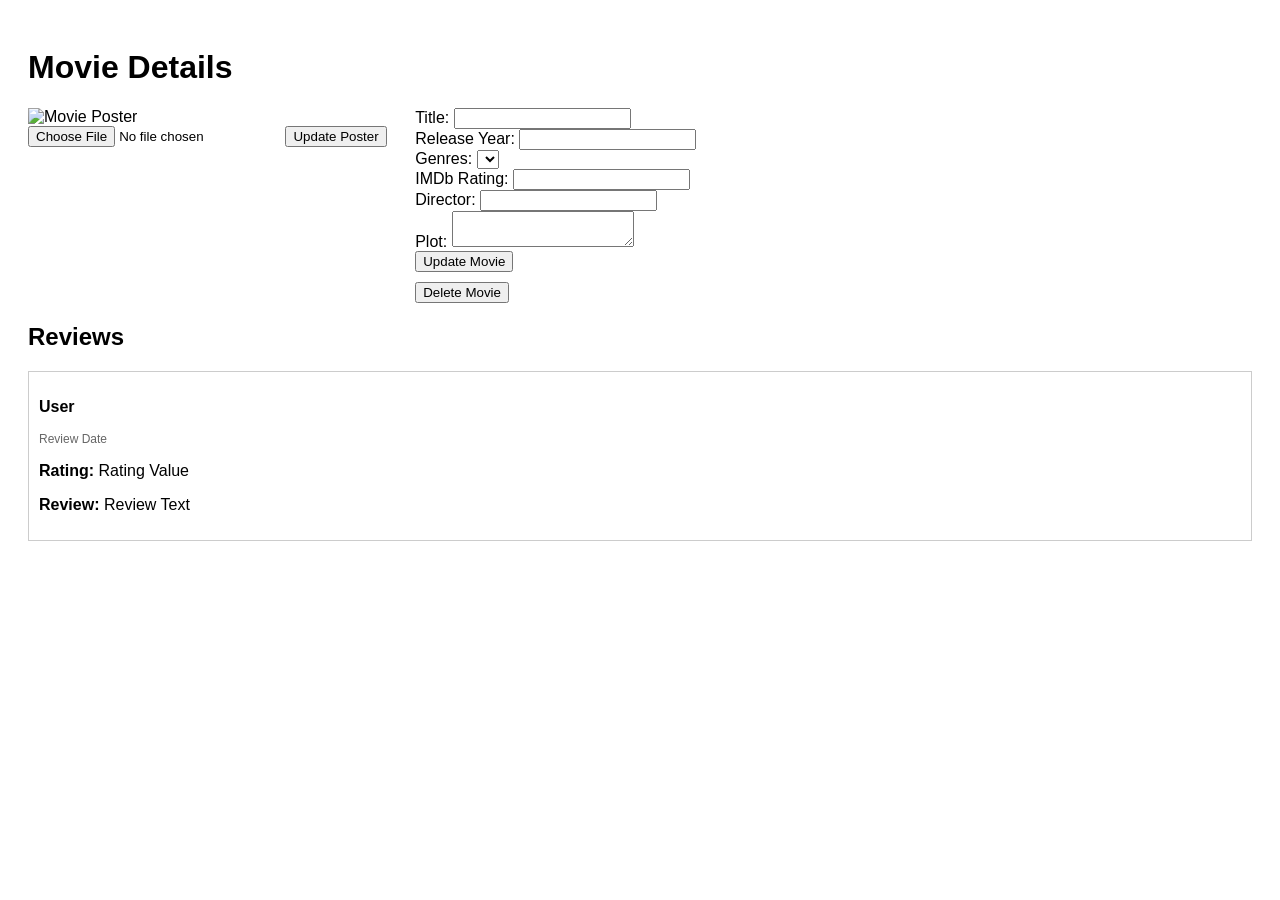
==== src/main/resources/templates/admin-movie-details.html @ 6d6787e7 "New Changes" ====
<!DOCTYPE html>
<html lang="en" xmlns:th="http://www.thymeleaf.org">
<head>
    <meta charset="UTF-8">
    <title>Movie Details</title>
    <style>
        body {
            font-family: Arial, sans-serif;
            padding: 20px;
        }
        .movie-details {
            display: flex;
            margin-bottom: 20px;
        }
        .movie-poster {
            flex: 0 0 30%; /* Adjust width as needed */
            margin-right: 20px;
        }
        .movie-poster img {
            width: 100%;
            height: auto;
        }
        .movie-info {
            flex: 1;
        }
        .reviews {
            margin-top: 20px;
        }
        .review {
            border: 1px solid #ccc;
            padding: 10px;
            margin-bottom: 10px;
        }
        .review .user {
            font-weight: bold;
        }
        .review .date {
            font-size: 12px;
            color: #666;
        }
        .admin-edit {
            margin-top: 20px;
        }
        .admin-edit form {
            margin-top: 10px;
        }
    </style>
</head>
<body>
<h1>Movie Details</h1>
<div class="movie-details">
    <div class="movie-poster">
        <img th:src="@{${adm_movie.posterUrl}}" alt="Movie Poster">
        <form method="post" enctype="multipart/form-data" th:action="@{/admin/updatePoster/{id}(id=${adm_movie.movieId})}">
            <input type="file" name="posterFile" required />
            <input type="hidden" name="movieId" th:value="${adm_movie.movieId}" />
            <button type="submit">Update Poster</button>
        </form>
    </div>
    <div class="movie-info">
        <form method="post" th:action="@{/admin/updateMovie/{id}(id=${adm_movie.movieId})}" th:object="${adm_movie}">
            <div>
                <label for="title">Title:</label>
                <input type="text" id="title" name="title" th:field="*{title}" required />
            </div>
            <div>
                <label for="releaseDate">Release Year:</label>
                <input type="number" id="releaseDate" name="releaseDate" th:field="*{releaseDate}" required />
            </div>
            <div>
                <label >Genres:</label>
                <select  name="genreId" >
                    <option th:each="genre : ${adm_genres}"
                            th:value="${genre.genreId}"
                            th:text="${genre.name}"
                            th:selected="${#lists.contains(adm_movie.genres, genre)}">
                    </option>
                </select>

            </div>
            <div>
                <label for="imdb_rating">IMDb Rating:</label>
                <input type="number" id="imdb_rating" name="imdb_rating" th:field="*{imdb_rating}" step="0.1" required />
            </div>
            <div>
                <label for="director">Director:</label>
                <input type="text" id="director" name="director" th:field="*{director}" required />
            </div>
            <div>
                <label for="plot">Plot:</label>
                <textarea id="plot" name="plot" th:field="*{plot}" required></textarea>
            </div>
            <button type="submit">Update Movie</button>
        </form>

        <form method="post" th:action="@{/admin/deleteMovie/{id}(id=${adm_movie.movieId})}" style="margin-top: 10px;">
            <button type="submit">Delete Movie</button>
        </form>
    </div>
</div>

<div class="reviews">
    <h2>Reviews</h2>
    <div th:each="review : ${adm_reviews}">
        <div class="review">
            <p class="user" th:text="${review.user.userName}">User</p>
            <p class="date" th:text="${review.reviewDate}">Review Date</p>
            <p><strong>Rating:</strong> <span th:text="${review.rating}">Rating Value</span></p>
            <p><strong>Review:</strong> <span th:text="${review.reviewText}">Review Text</span></p>
        </div>
    </div>

</div>
</body>
</html>
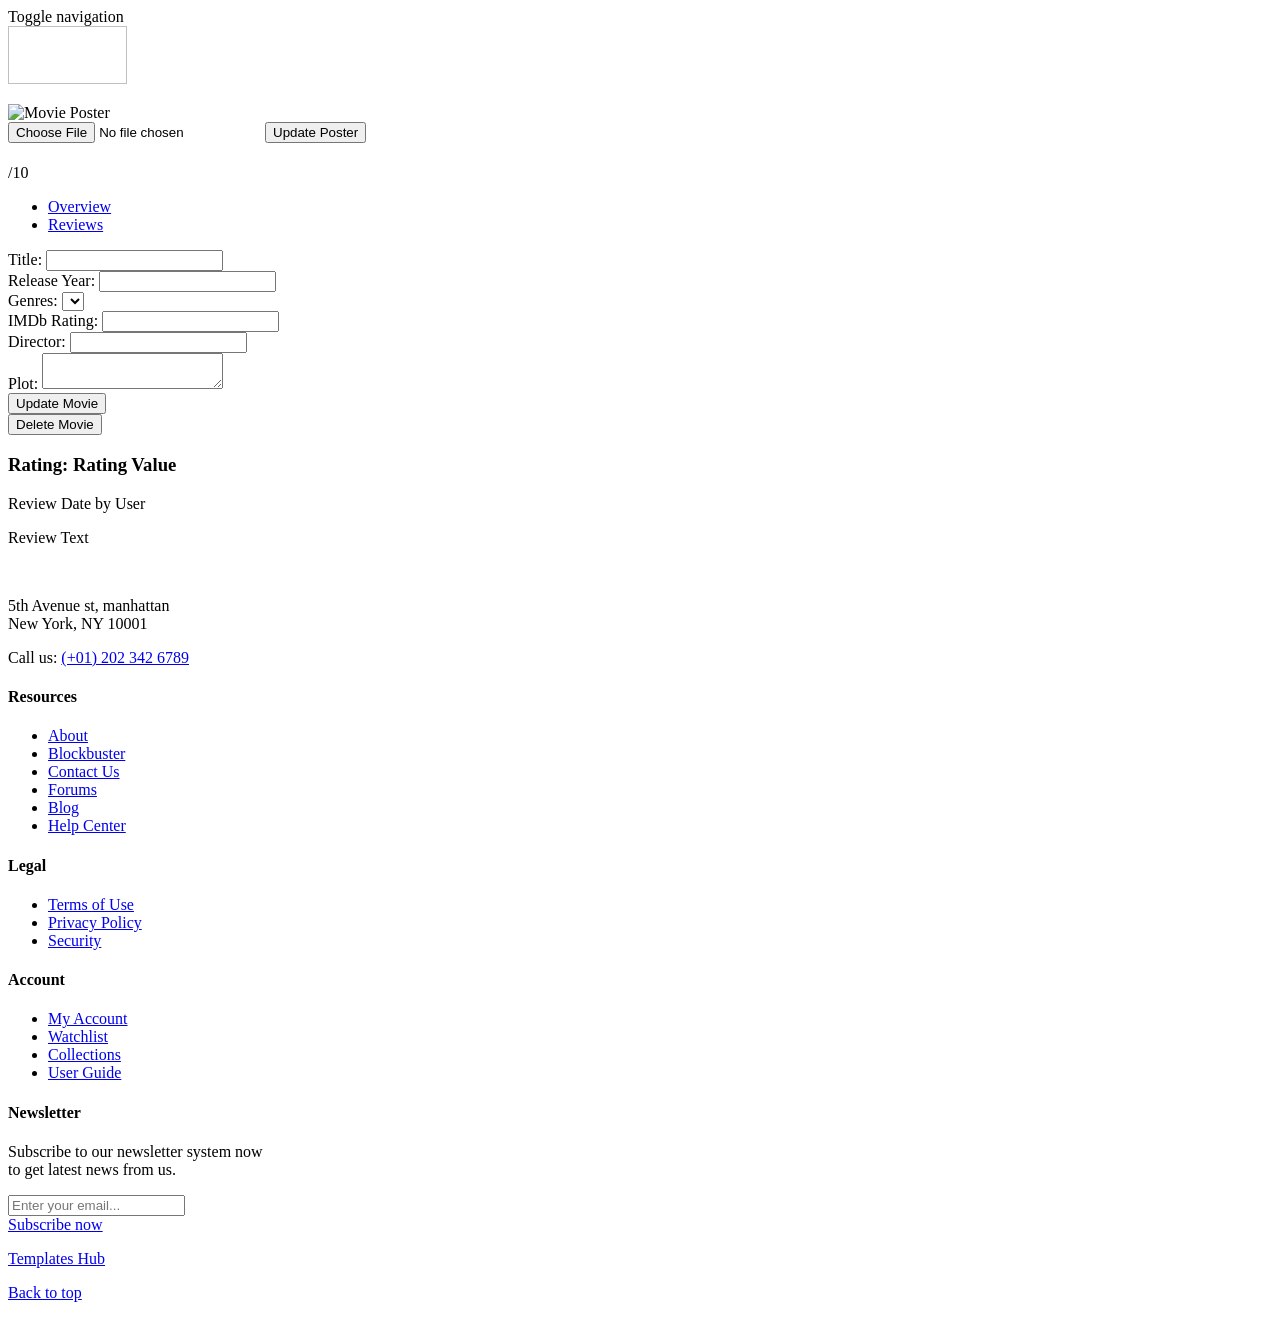
==== commit d7952f32: "Four Templates Changes" ====
--- a/src/main/resources/templates/admin-movie-details.html
+++ b/src/main/resources/templates/admin-movie-details.html
@@ -1,115 +1,255 @@
 <!DOCTYPE html>
-<html lang="en" xmlns:th="http://www.thymeleaf.org">
+<!--[if IE 7]>
+<html class="ie ie7 no-js" lang="en-US">
+<![endif]-->
+<!--[if IE 8]>
+<html class="ie ie8 no-js" lang="en-US">
+<![endif]-->
+<!--[if !(IE 7) | !(IE 8)  ]><!-->
+<html lang="en" class="no-js" xmlns:th="http://www.thymeleaf.org">
+
+<!-- moviesingle07:38-->
+
 <head>
-    <meta charset="UTF-8">
-    <title>Movie Details</title>
-    <style>
-        body {
-            font-family: Arial, sans-serif;
-            padding: 20px;
-        }
-        .movie-details {
-            display: flex;
-            margin-bottom: 20px;
-        }
-        .movie-poster {
-            flex: 0 0 30%; /* Adjust width as needed */
-            margin-right: 20px;
-        }
-        .movie-poster img {
-            width: 100%;
-            height: auto;
-        }
-        .movie-info {
-            flex: 1;
-        }
-        .reviews {
-            margin-top: 20px;
-        }
-        .review {
-            border: 1px solid #ccc;
-            padding: 10px;
-            margin-bottom: 10px;
-        }
-        .review .user {
-            font-weight: bold;
-        }
-        .review .date {
-            font-size: 12px;
-            color: #666;
-        }
-        .admin-edit {
-            margin-top: 20px;
-        }
-        .admin-edit form {
-            margin-top: 10px;
-        }
-    </style>
+  <!-- Basic need -->
+  <title>Open Pediatrics</title>
+  <meta charset="UTF-8">
+  <meta name="description" content="">
+  <meta name="keywords" content="">
+  <meta name="author" content="">
+  <link rel="profile" href="#">
+
+  <!--Google Font-->
+  <link rel="stylesheet" href='http://fonts.googleapis.com/css?family=Dosis:400,700,500|Nunito:300,400,600' />
+  <!-- Mobile specific meta -->
+  <meta name=viewport content="width=device-width, initial-scale=1">
+  <meta name="format-detection" content="telephone-no">
+
+  <!-- CSS files -->
+  <link rel="stylesheet" th:href="@{/css/plugins.css}">
+  <link rel="stylesheet" th:href="@{/css/style.css}">
+
 </head>
+
 <body>
-<h1>Movie Details</h1>
-<div class="movie-details">
-    <div class="movie-poster">
-        <img th:src="@{${adm_movie.posterUrl}}" alt="Movie Poster">
-        <form method="post" enctype="multipart/form-data" th:action="@{/admin/updatePoster/{id}(id=${adm_movie.movieId})}">
-            <input type="file" name="posterFile" required />
-            <input type="hidden" name="movieId" th:value="${adm_movie.movieId}" />
-            <button type="submit">Update Poster</button>
-        </form>
-    </div>
-    <div class="movie-info">
-        <form method="post" th:action="@{/admin/updateMovie/{id}(id=${adm_movie.movieId})}" th:object="${adm_movie}">
-            <div>
-                <label for="title">Title:</label>
-                <input type="text" id="title" name="title" th:field="*{title}" required />
-            </div>
-            <div>
-                <label for="releaseDate">Release Year:</label>
-                <input type="number" id="releaseDate" name="releaseDate" th:field="*{releaseDate}" required />
-            </div>
-            <div>
-                <label >Genres:</label>
-                <select  name="genreId" >
-                    <option th:each="genre : ${adm_genres}"
-                            th:value="${genre.genreId}"
-                            th:text="${genre.name}"
-                            th:selected="${#lists.contains(adm_movie.genres, genre)}">
-                    </option>
-                </select>
-
-            </div>
-            <div>
-                <label for="imdb_rating">IMDb Rating:</label>
-                <input type="number" id="imdb_rating" name="imdb_rating" th:field="*{imdb_rating}" step="0.1" required />
-            </div>
-            <div>
-                <label for="director">Director:</label>
-                <input type="text" id="director" name="director" th:field="*{director}" required />
-            </div>
-            <div>
-                <label for="plot">Plot:</label>
-                <textarea id="plot" name="plot" th:field="*{plot}" required></textarea>
-            </div>
-            <button type="submit">Update Movie</button>
-        </form>
-
-        <form method="post" th:action="@{/admin/deleteMovie/{id}(id=${adm_movie.movieId})}" style="margin-top: 10px;">
-            <button type="submit">Delete Movie</button>
-        </form>
-    </div>
-</div>
-
-<div class="reviews">
-    <h2>Reviews</h2>
-    <div th:each="review : ${adm_reviews}">
-        <div class="review">
-            <p class="user" th:text="${review.user.userName}">User</p>
-            <p class="date" th:text="${review.reviewDate}">Review Date</p>
-            <p><strong>Rating:</strong> <span th:text="${review.rating}">Rating Value</span></p>
-            <p><strong>Review:</strong> <span th:text="${review.reviewText}">Review Text</span></p>
-        </div>
-    </div>
-
-</div>
+
+
+  <!-- BEGIN | Header -->
+  <header class="ht-header">
+    <div class="container">
+      <nav class="navbar navbar-default navbar-custom">
+        <!-- Brand and toggle get grouped for better mobile display -->
+        <div class="navbar-header logo">
+          <div class="navbar-toggle" data-toggle="collapse" data-target="#bs-example-navbar-collapse-1">
+            <span class="sr-only">Toggle navigation</span>
+            <div id="nav-icon1">
+              <span></span>
+              <span></span>
+              <span></span>
+            </div>
+          </div>
+          <img class="logo" th:src="@{/images/logo1.png}" alt="" width="119" height="58">
+        </div>
+        <!-- Collect the nav links, forms, and other content for toggling -->
+        <div class="collapse navbar-collapse flex-parent" id="bs-example-navbar-collapse-1">
+          <ul class="nav navbar-nav flex-child-menu menu-left">
+          </ul>
+          <ul class="nav navbar-nav flex-child-menu menu-right">
+            <!--<li class="loginLink"><a href="#">LOG In</a></li>-->
+
+          </ul>
+        </div>
+        <!-- /.navbar-collapse -->
+      </nav>
+
+    </div>
+  </header><!-- END | Header -->
+
+  <div class="hero mv-single-hero">
+    <div class="container">
+      <div class="row">
+        <div class="col-md-12">
+        </div>
+      </div>
+    </div>
+  </div>
+  <div class="page-single movie-single movie_single">
+    <div class="container">
+      <div class="row ipad-width2">
+        <div class="col-md-4 col-sm-12 col-xs-12">
+          <div class="movie-img sticky-sb">
+            <img th:src="@{${adm_movie.posterUrl}}" alt="Movie Poster">
+            <div class="movie-btn">
+
+
+              <form method="post" enctype="multipart/form-data" th:action="@{/admin/updatePoster/{id}(id=${adm_movie.movieId})}">
+                <input type="file" name="posterFile" required />
+                <input type="hidden" name="movieId" th:value="${adm_movie.movieId}" />
+                <button type="submit">Update Poster</button>
+              </form>
+
+
+            </div>
+          </div>
+        </div>
+        <div class="col-md-8 col-sm-12 col-xs-12 col-md-8-width">
+          <div class="movie-single-ct main-content">
+            <h1 class="bd-hd" th:text="${adm_movie.title}"><span th:text="${adm_movie.releaseDate}"></span></h1>
+
+            <div class="movie-rate">
+              <div class="rate">
+                <i class="ion-android-star"></i>
+                <p><span th:text="${adm_movie.imdb_rating}"></span> /10<br>
+
+                </p>
+              </div>
+
+            </div>
+            <div class="movie-tabs">
+              <div class="tabs">
+                <ul class="tab-links tabs-mv">
+                  <li class="active"><a href="#overview">Overview</a></li>
+                  <li><a href="#reviews"> Reviews</a></li>
+
+                </ul>
+                <div class="tab-content">
+                  <div id="overview" class="tab active">
+                    <div class="row">
+                      <div class="col-md-4 col-xs-12 col-sm-12">
+                        <form method="post" th:action="@{/admin/updateMovie/{id}(id=${adm_movie.movieId})}" th:object="${adm_movie}" >
+                          <div class="sb-it">
+                            <label for="title">Title:</label>
+                            <input type="text" id="title" name="title" th:field="*{title}" required />
+                          </div>
+
+                          <div class="sb-it">
+                            <label for="releaseDate">Release Year:</label>
+                            <input type="number" id="releaseDate" name="releaseDate" th:field="*{releaseDate}" required />
+                          </div>
+
+                          <div class="sb-it">
+                            <label>Genres:</label>
+                            <select name="genreId">
+                              <option th:each="genre : ${adm_genres}" th:value="${genre.genreId}" th:text="${genre.name}" th:selected="${#lists.contains(adm_movie.genres, genre)}">
+                              </option>
+                            </select>
+                          </div>
+
+                          <div class="sb-it">
+                            <label for="imdb_rating">IMDb Rating:</label>
+                            <input type="number" id="imdb_rating" name="imdb_rating" th:field="*{imdb_rating}" step="0.1" required />
+                          </div>
+
+                          <div class="sb-it">
+                            <label for="director">Director:</label>
+                            <input type="text" id="director" name="director" th:field="*{director}" required />
+                          </div>
+
+                          <div class="sb-it">
+                            <label for="plot">Plot:</label>
+                            <textarea id="plot" name="plot" th:field="*{plot}" required></textarea>
+                          </div>
+
+                          <button type="submit">Update Movie</button>
+                        </form>
+                        <form method="post" th:action="@{/admin/deleteMovie/{id}(id=${adm_movie.movieId})}">
+                          <button type="submit">Delete Movie</button>
+                      </form>
+                      </div>
+                    </div>
+                  </div>
+
+                  <div id="reviews" class="tab review">
+                    <div class="row">
+
+                      <div class="mv-user-review-item" th:each="review : ${adm_reviews}">
+                        <div class="user-infor">
+                          <div>
+                            <h3>Rating: <span th:text="${review.rating}">Rating Value</span></h3>
+
+                            <p class="time">
+                              <span th:text="${review.reviewDate}">Review Date</span> by <span th:text="${review.user.userName}">User</span>
+                            </p>
+                          </div>
+                        </div>
+                        <p><span th:text="${review.reviewText}">Review Text</span></p>
+                      </div>
+
+                    </div>
+                  </div>
+                </div>
+              </div>
+            </div>
+          </div>
+        </div>
+      </div>
+    </div>
+  </div>
+  <!-- footer section-->
+  <footer class="ht-footer">
+    <div class="container">
+      <div class="flex-parent-ft">
+        <div class="flex-child-ft item1">
+          <a href="index-2.html"><img class="logo" th:src="@{/images/logo1.png}" alt=""></a>
+          <p>5th Avenue st, manhattan<br>
+            New York, NY 10001</p>
+          <p>Call us: <a href="#">(+01) 202 342 6789</a></p>
+        </div>
+        <div class="flex-child-ft item2">
+          <h4>Resources</h4>
+          <ul>
+            <li><a href="#">About</a></li>
+            <li><a href="#">Blockbuster</a></li>
+            <li><a href="#">Contact Us</a></li>
+            <li><a href="#">Forums</a></li>
+            <li><a href="#">Blog</a></li>
+            <li><a href="#">Help Center</a></li>
+          </ul>
+        </div>
+        <div class="flex-child-ft item3">
+          <h4>Legal</h4>
+          <ul>
+            <li><a href="#">Terms of Use</a></li>
+            <li><a href="#">Privacy Policy</a></li>
+            <li><a href="#">Security</a></li>
+          </ul>
+        </div>
+        <div class="flex-child-ft item4">
+          <h4>Account</h4>
+          <ul>
+            <li><a href="#">My Account</a></li>
+            <li><a href="#">Watchlist</a></li>
+            <li><a href="#">Collections</a></li>
+            <li><a href="#">User Guide</a></li>
+          </ul>
+        </div>
+        <div class="flex-child-ft item5">
+          <h4>Newsletter</h4>
+          <p>Subscribe to our newsletter system now <br> to get latest news from us.</p>
+          <form action="#">
+            <input type="text" placeholder="Enter your email...">
+          </form>
+          <a href="#" class="btn">Subscribe now <i class="ion-ios-arrow-forward"></i></a>
+        </div>
+      </div>
+    </div>
+    <div class="ft-copyright">
+      <div class="ft-left">
+        <p><a target="_blank" href="https://www.templateshub.net">Templates Hub</a></p>
+      </div>
+      <div class="backtotop">
+        <p><a href="#" id="back-to-top">Back to top <i class="ion-ios-arrow-thin-up"></i></a></p>
+      </div>
+    </div>
+  </footer>
+  <!-- end of footer section-->
+
+  <script th:src="@{/js/jquery.js}"></script>
+  <script th:src="@{/js/plugins.js}"></script>
+  <script th:src="@{/js/plugins2.js}"></script>
+  <script th:src="@{/js/custom.js}"></script>
 </body>
+
+<!-- moviesingle11:03-->
+
 </html>
